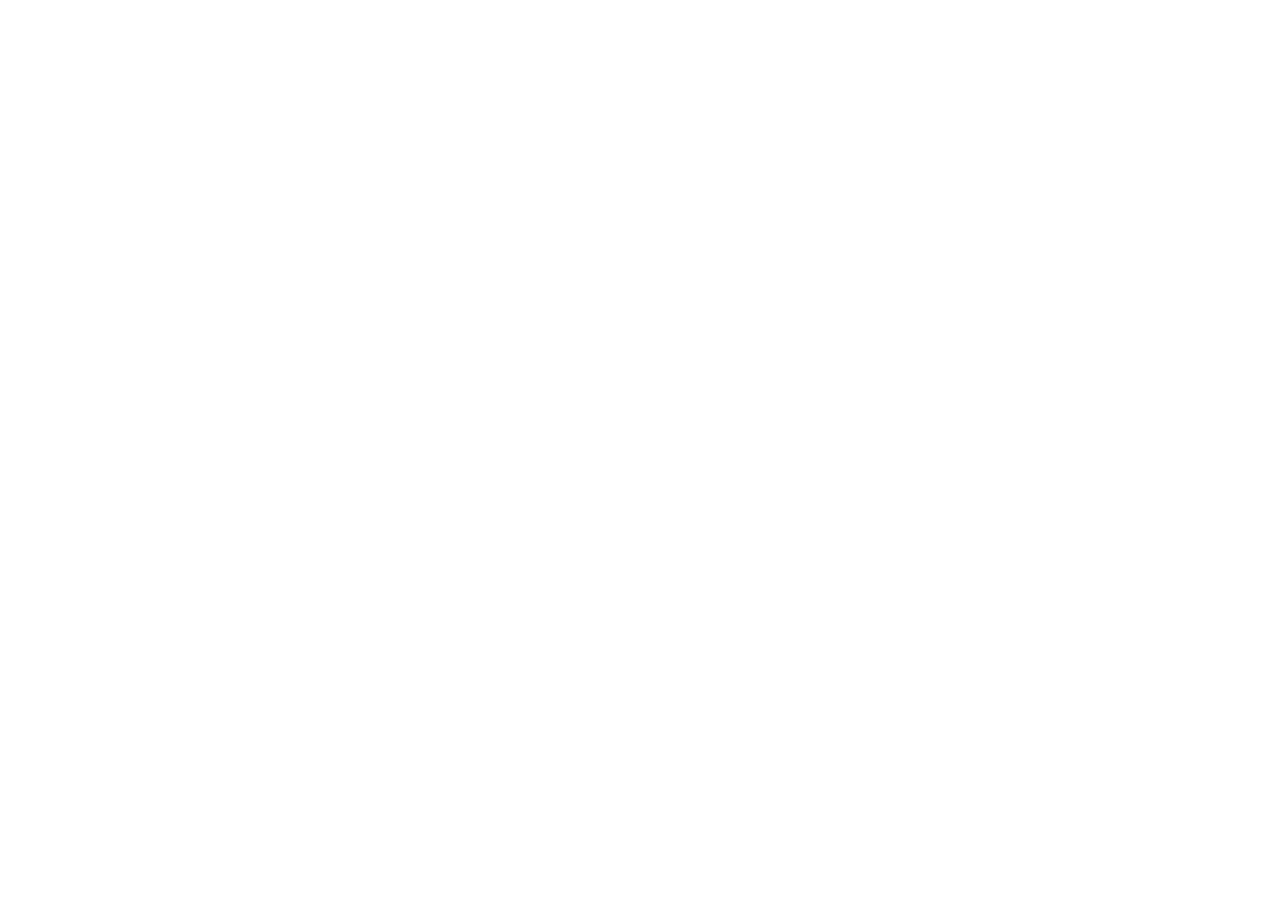
==== web/index.html @ 55f710b7 "Start from the template: brief, notebook R1.1-R1.11, handoff at stage 0 Co-Authored-By: Claude Opus " ====
<!doctype html>
<html lang="en">
<head>
  <meta charset="utf-8">
  <meta name="viewport" content="width=device-width, initial-scale=1">
  <!-- Reference default. connect-src 'self' keeps fetches on this origin;
       'wasm-unsafe-eval' lets the page compile its own WebAssembly module;
       form-action 'none' blocks form posts. A meta policy cannot stop data
       leaving by navigation, so the browser check still watches requests. -->
  <meta http-equiv="Content-Security-Policy" content="default-src 'self'; script-src 'self' 'wasm-unsafe-eval'; connect-src 'self'; style-src 'self'; img-src 'self' data:; object-src 'none'; base-uri 'none'; form-action 'none'">
  <title>Builder tool</title>
  <link rel="stylesheet" href="style.css">
</head>
<body data-ready="false">
  <main>
    <h1 id="title"></h1>
    <div id="panels"></div>
    <p id="message" role="status"></p>
  </main>
  <noscript><p>This page needs JavaScript and WebAssembly.</p></noscript>
  <script type="module" src="app.js"></script>
</body>
</html>
---- web/style.css ----
:root {
  --ink: #1d232a;
  --paper: #ffffff;
  --muted: #5a646e;
  --accent: #9b1c1c;
}
@media (prefers-color-scheme: dark) {
  :root { --ink: #e8eaed; --paper: #15181c; --muted: #a9b1ba; --accent: #f08c8c; }
}
* { box-sizing: border-box; }
/* A display rule elsewhere must not show what the page hid. */
[hidden] { display: none !important; }
body {
  margin: 0;
  background: var(--paper);
  color: var(--ink);
  font: 1rem/1.5 system-ui, sans-serif;
}
main { max-width: 44rem; margin: 0 auto; padding: 2rem 1rem; }
h1 { font-size: 1.6rem; margin: 0 0 0.5rem; }
#message:not(:empty) { color: var(--accent); }
section { margin: 0 0 1rem; }
button { font: inherit; padding: 0.3rem 0.8rem; margin: 0 0.5rem 0.5rem 0; }
[data-term] { text-decoration: underline dotted; cursor: help; }
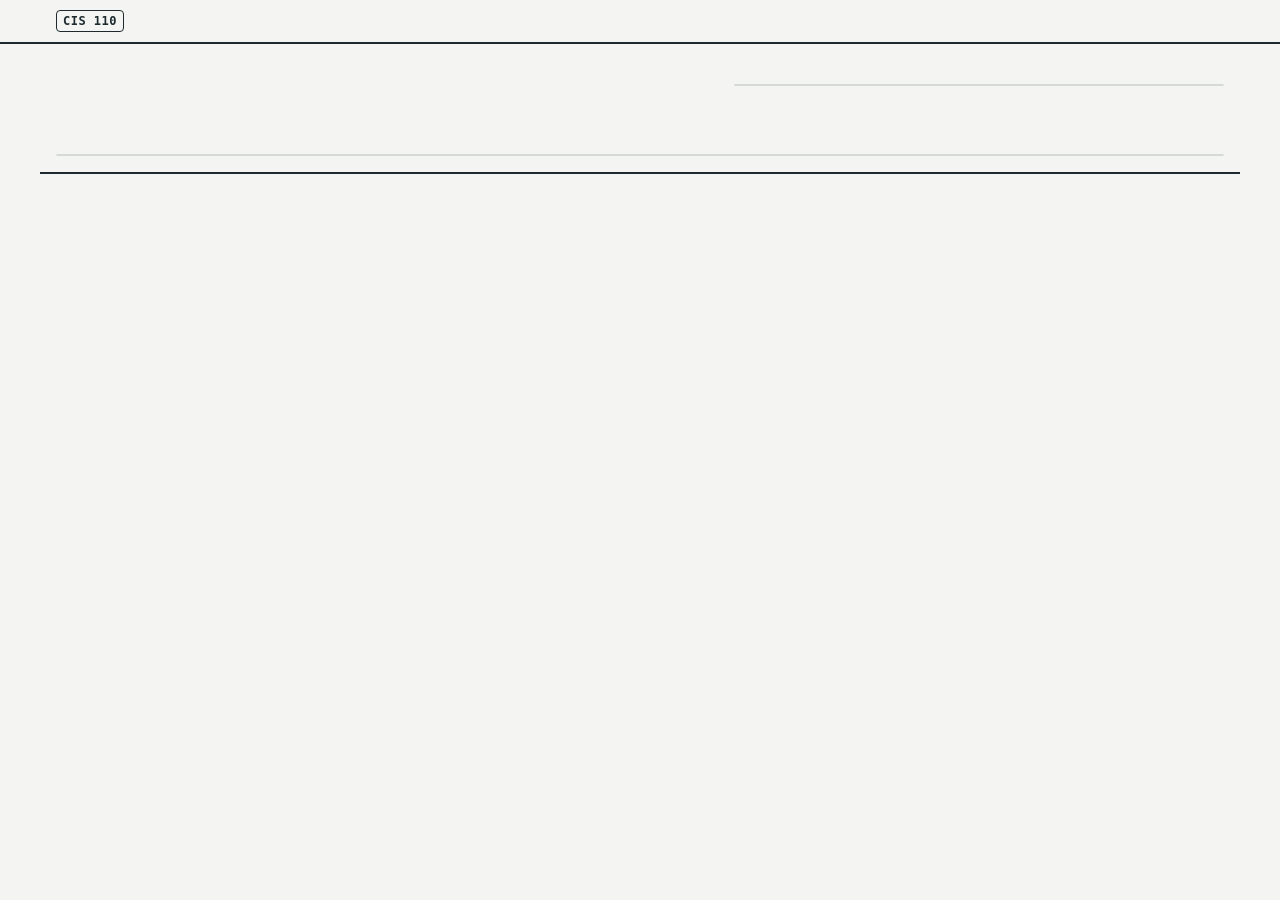
==== commit 981d4009: "Build the assignment page: schedule core, view model, page, tests (T1-T4) Co-Authored-By: Claude Opu" ====
--- a/web/index.html
+++ b/web/index.html
@@ -2,22 +2,40 @@
 <html lang="en">
 <head>
   <meta charset="utf-8">
-  <meta name="viewport" content="width=device-width, initial-scale=1">
+  <meta name="viewport" content="width=device-width, initial-scale=1, viewport-fit=cover">
   <!-- Reference default. connect-src 'self' keeps fetches on this origin;
        'wasm-unsafe-eval' lets the page compile its own WebAssembly module;
        form-action 'none' blocks form posts. A meta policy cannot stop data
        leaving by navigation, so the browser check still watches requests. -->
   <meta http-equiv="Content-Security-Policy" content="default-src 'self'; script-src 'self' 'wasm-unsafe-eval'; connect-src 'self'; style-src 'self'; img-src 'self' data:; object-src 'none'; base-uri 'none'; form-action 'none'">
-  <title>Builder tool</title>
+  <meta name="description" content="CIS 110 Collaborative Game Design Project: what to submit, when it's due, how to set up your shared Microsoft 365 folder, and how the project is graded.">
+  <title>Collaborative Game Design Project · CIS 110</title>
   <link rel="stylesheet" href="style.css">
 </head>
 <body data-ready="false">
-  <main>
-    <h1 id="title"></h1>
-    <div id="panels"></div>
+  <a class="skip" href="#main">Skip to content</a>
+  <header class="top">
+    <div class="wrap top-row">
+      <p class="brand"><span class="chip">CIS 110</span> <span id="course"></span></p>
+      <nav id="nav" aria-label="Sections"></nav>
+    </div>
+  </header>
+  <main id="main" class="wrap">
+    <section class="hero" aria-labelledby="title">
+      <div class="hero-text">
+        <p class="eyebrow" id="eyebrow"></p>
+        <h1 id="title"></h1>
+        <div id="intro"></div>
+        <p class="note mono" id="intro-note"></p>
+      </div>
+      <aside class="next" id="next" aria-label="Next checkpoint"></aside>
+    </section>
+    <section class="stats" id="stats" aria-label="The project in numbers"></section>
+    <div id="sections"></div>
     <p id="message" role="status"></p>
   </main>
-  <noscript><p>This page needs JavaScript and WebAssembly.</p></noscript>
+  <footer class="wrap" id="footer"></footer>
+  <noscript><p class="wrap">This page needs JavaScript and WebAssembly. The same information is in the course syllabus in Blackboard.</p></noscript>
   <script type="module" src="app.js"></script>
 </body>
 </html>
--- a/web/style.css
+++ b/web/style.css
@@ -1,24 +1,230 @@
+/* Layout: the design journals' plain page (system fonts, a dated rail on the
+   left of each section, bordered panels, mono stamps) with MerryQuery's
+   touches (eyebrow labels, a stat strip, file cards, one tinted band). No web
+   fonts: the page loads nothing from another origin (GL-6). */
 :root {
-  --ink: #1d232a;
-  --paper: #ffffff;
-  --muted: #5a646e;
-  --accent: #9b1c1c;
+  --bg: #f4f5f2; --panel: #ffffff; --fg: #1e2a2f; --muted: #5c676c; --line: #d5dad3;
+  --accent: #2b62a0; --accent-soft: #e6edf6; --mark: #b8452f; --you: #f1dc8a; --you-line: #c9a93a;
+  --band: #eceee8; --word: #2b579a; --excel: #217346; --ppt: #b7472a; --on-color: #ffffff;
+  --body: system-ui, -apple-system, "Segoe UI", Roboto, sans-serif;
+  --mono: ui-monospace, "SFMono-Regular", Menlo, Consolas, monospace;
 }
 @media (prefers-color-scheme: dark) {
-  :root { --ink: #e8eaed; --paper: #15181c; --muted: #a9b1ba; --accent: #f08c8c; }
+  :root:not([data-theme="light"]) {
+    --bg: #12171a; --panel: #1a2125; --fg: #e3e9e6; --muted: #9ba7ac; --line: #2c373c;
+    --accent: #86b2e4; --accent-soft: #1d2a38; --mark: #ec8b74; --you: #5c4f1c; --you-line: #c9ae4c;
+    --band: #161d20; --word: #6f9ae0; --excel: #4fb07e; --ppt: #e07d61; --on-color: #0d1214;
+    color-scheme: dark;
+  }
+}
+:root[data-theme="dark"] {
+  --bg: #12171a; --panel: #1a2125; --fg: #e3e9e6; --muted: #9ba7ac; --line: #2c373c;
+  --accent: #86b2e4; --accent-soft: #1d2a38; --mark: #ec8b74; --you: #5c4f1c; --you-line: #c9ae4c;
+  --band: #161d20; --word: #6f9ae0; --excel: #4fb07e; --ppt: #e07d61; --on-color: #0d1214;
+  color-scheme: dark;
 }
 * { box-sizing: border-box; }
-/* A display rule elsewhere must not show what the page hid. */
 [hidden] { display: none !important; }
-body {
-  margin: 0;
-  background: var(--paper);
-  color: var(--ink);
-  font: 1rem/1.5 system-ui, sans-serif;
-}
-main { max-width: 44rem; margin: 0 auto; padding: 2rem 1rem; }
-h1 { font-size: 1.6rem; margin: 0 0 0.5rem; }
-#message:not(:empty) { color: var(--accent); }
-section { margin: 0 0 1rem; }
-button { font: inherit; padding: 0.3rem 0.8rem; margin: 0 0.5rem 0.5rem 0; }
+html { scroll-padding-top: 76px; }
+body { margin: 0; background: var(--bg); color: var(--fg); font: 16px/1.6 var(--body); }
+a { color: var(--accent); }
+a:focus-visible, button:focus-visible, summary:focus-visible { outline: 3px solid var(--accent); outline-offset: 2px; }
+code, .mono { font-family: var(--mono); }
+code { font-size: .9em; overflow-wrap: anywhere; background: var(--band); padding: 1px 4px; border-radius: 3px; }
+.wrap { max-width: 1200px; margin: 0 auto; padding-left: max(16px, env(safe-area-inset-left, 0px)); padding-right: max(16px, env(safe-area-inset-right, 0px)); }
+.skip { position: absolute; left: -999em; }
+.skip:focus { left: 16px; top: 16px; z-index: 20; background: var(--panel); padding: 8px 12px; }
+
+/* Top bar: course chip and the section chips, as in the journals. */
+.top { position: sticky; top: env(safe-area-inset-top, 0px); z-index: 5; background: var(--bg); border-bottom: 2px solid var(--fg); }
+.top-row { display: flex; flex-wrap: wrap; gap: 8px 20px; align-items: center; justify-content: space-between; padding-block: 10px; }
+.brand { margin: 0; font-weight: 600; font-size: 15px; display: flex; gap: 8px; align-items: center; }
+.chip { font: 600 12px/1 var(--mono); letter-spacing: .04em; border: 1px solid var(--fg); border-radius: 4px; padding: 4px 6px; }
+nav { display: flex; flex-wrap: wrap; gap: 6px; }
+nav a { font-weight: 600; font-size: 13.5px; color: var(--fg); text-decoration: none; padding: 5px 10px; border: 1px solid var(--line); background: var(--panel); border-radius: 4px; }
+nav a:hover { border-color: var(--accent); color: var(--accent); }
+
+/* Hero */
+.hero { display: grid; grid-template-columns: minmax(0, 1.3fr) minmax(0, 1fr); gap: 40px; align-items: start; padding-block: 40px 28px; }
+.hero-text { display: grid; gap: 14px; min-width: 0; }
+.eyebrow { margin: 0; font: 600 12.5px/1.2 var(--mono); letter-spacing: .08em; text-transform: uppercase; color: var(--mark); }
+h1 { margin: 0; font-size: clamp(28px, 4vw, 38px); line-height: 1.12; text-wrap: balance; }
+#intro { display: grid; gap: 12px; }
+#intro p { margin: 0; font-size: 17px; max-width: 66ch; }
+.note { margin: 0; font-size: 13.5px; color: var(--muted); }
+
+.next { background: var(--panel); border: 1px solid var(--line); border-radius: 6px; overflow: hidden; }
+.next-head { display: flex; justify-content: space-between; gap: 12px; padding: 10px 16px; border-bottom: 1px solid var(--line); font: 500 12.5px/1.3 var(--mono); color: var(--muted); text-transform: uppercase; letter-spacing: .06em; }
+.next-body { padding: 14px 16px 6px; display: grid; gap: 6px; }
+.next-when { justify-self: start; font: 600 12.5px/1 var(--mono); background: var(--you); border: 1px solid var(--you-line); padding: 5px 8px; border-radius: 3px; }
+.next h2 { margin: 2px 0 0; font-size: 24px; line-height: 1.2; }
+.next-what { margin: 0; color: var(--muted); }
+.next ul { list-style: none; margin: 0; padding: 6px 16px 14px; display: grid; gap: 6px; }
+.next li { display: grid; grid-template-columns: 22px minmax(0, 1fr); gap: 6px; font-size: 15px; }
+.next li::before { content: ""; width: 14px; height: 14px; border: 1.5px solid var(--muted); border-radius: 3px; margin-top: 5px; }
+.rail { display: flex; gap: 4px; padding: 0 16px 16px; }
+.rail span { flex: 1 1 0; height: 6px; border-radius: 3px; background: var(--line); }
+.rail span[data-status="done"] { background: var(--accent); }
+.rail span[data-status="next"] { background: var(--you-line); }
+
+/* Stat strip */
+.stats { display: grid; grid-template-columns: repeat(4, minmax(0, 1fr)); background: var(--panel); border: 1px solid var(--line); border-radius: 6px; margin-bottom: 12px; }
+.stat { padding: 16px 18px; display: grid; gap: 2px; border-left: 1px solid var(--line); }
+.stat:first-child { border-left: 0; }
+.stat b { font-size: 30px; line-height: 1.1; font-variant-numeric: tabular-nums; }
+.stat span { color: var(--muted); font-size: 14px; }
+
+/* Sections: a rail with the eyebrow, then the body, as journal entries */
+.sec { display: grid; grid-template-columns: 170px minmax(0, 1fr); gap: 24px; border-top: 1px solid var(--line); padding-block: 32px; }
+.sec.band { background: var(--band); box-shadow: 0 0 0 100vmax var(--band); clip-path: inset(0 -100vmax); }
+.sec-rail { display: grid; gap: 4px; align-content: start; position: sticky; top: 84px; }
+.sec-rail .eyebrow { color: var(--mark); }
+.sec-body { display: grid; gap: 16px; min-width: 0; }
+.sec h2 { margin: 0; font-size: 26px; line-height: 1.2; text-wrap: balance; }
+.lede { margin: 0; max-width: 72ch; }
+.sec-note { margin: 0; color: var(--muted); font-size: 15px; max-width: 80ch; }
+.panel { background: var(--panel); border: 1px solid var(--line); border-radius: 6px; }
+
+/* Files */
+.files { display: grid; grid-template-columns: repeat(3, minmax(0, 1fr)); gap: 14px; }
+.file { display: grid; grid-template-rows: auto 1fr auto; overflow: hidden; }
+.file-cap { display: flex; gap: 12px; align-items: center; padding: 14px 16px; border-bottom: 1px solid var(--line); }
+.glyph { width: 36px; height: 36px; border-radius: 6px; display: grid; place-items: center; color: var(--on-color); font-weight: 700; flex: none; }
+.file[data-id="word"] .glyph { background: var(--word); }
+.file[data-id="excel"] .glyph { background: var(--excel); }
+.file[data-id="ppt"] .glyph { background: var(--ppt); }
+.file h3 { margin: 0; font-size: 17px; line-height: 1.25; }
+.file-cap code { background: none; padding: 0; font-size: 13px; color: var(--muted); }
+.file-body { padding: 12px 16px; display: grid; gap: 8px; align-content: start; }
+.file-body p { margin: 0; font-size: 15px; }
+.file ul, .rules ul { margin: 0; padding-left: 18px; display: grid; gap: 2px; font-size: 15px; }
+.file-foot { display: grid; grid-template-columns: 1fr 1fr; border-top: 1px solid var(--line); font-size: 13px; }
+.file-foot div { padding: 10px 16px; display: grid; }
+.file-foot div + div { border-left: 1px solid var(--line); }
+.file-foot span { color: var(--muted); }
+.file-foot b { font-family: var(--mono); font-weight: 600; }
+.downloads { display: flex; flex-wrap: wrap; gap: 8px; }
+.downloads a { display: grid; gap: 0; padding: 8px 12px; text-decoration: none; color: var(--fg); background: var(--panel); border: 1px solid var(--line); border-radius: 4px; }
+.downloads a:hover { border-color: var(--accent); }
+.downloads b { font: 600 13.5px/1.3 var(--mono); color: var(--accent); }
+.downloads span { font-size: 13px; color: var(--muted); }
+
+/* Schedule rows: the date on a mono rail, as in the journals */
+.rows { display: grid; }
+.row { display: grid; grid-template-columns: 110px 130px minmax(0, 1fr) auto; gap: 16px; padding: 14px 0; border-bottom: 1px solid var(--line); align-items: baseline; }
+.row:first-child { border-top: 1px solid var(--line); }
+.row time { font: 600 14px/1.3 var(--mono); }
+.row .phase { font-weight: 600; }
+.row .phase span { font-family: var(--mono); color: var(--muted); font-weight: 500; margin-right: 6px; }
+.row p { margin: 0; }
+.row .detail { color: var(--muted); font-size: 15px; margin-top: 2px; }
+.row[data-status="break"] { color: var(--muted); }
+.row[data-status="done"] .phase, .row[data-status="done"] time { color: var(--muted); }
+.status { font: 600 12px/1 var(--mono); padding: 5px 8px; border-radius: 3px; border: 1px solid var(--line); color: var(--muted); white-space: nowrap; justify-self: end; }
+.row[data-status="next"] .status { background: var(--you); border-color: var(--you-line); color: var(--fg); }
+.row[data-graded="true"] .status { background: var(--fg); border-color: var(--fg); color: var(--bg); }
+.row[data-status="next"] { background: linear-gradient(90deg, var(--accent-soft), transparent 70%); }
+.callout { padding: 12px 16px; border-left: 4px solid var(--you-line); background: var(--panel); border-radius: 0 6px 6px 0; margin: 0; max-width: 85ch; }
+
+/* Numbered cards, from the journals' ol.crit */
+ol.cards { list-style: none; margin: 0; padding: 0; display: grid; grid-template-columns: repeat(4, minmax(0, 1fr)); gap: 10px; counter-reset: c; }
+ol.cards li { counter-increment: c; padding: 12px 14px; display: grid; gap: 4px; align-content: start; }
+ol.cards li::before { content: counter(c); font-weight: 700; font-size: 20px; line-height: 1; color: var(--accent); }
+ol.cards li[data-owner="me"]::before { color: var(--mark); }
+ol.cards .who { font: 600 11.5px/1 var(--mono); letter-spacing: .06em; text-transform: uppercase; color: var(--muted); }
+ol.cards b { font-weight: 600; }
+ol.cards p { margin: 0; font-size: 14.5px; color: var(--muted); }
+
+/* Setup */
+.setup { display: grid; grid-template-columns: minmax(0, 1.4fr) minmax(0, 1fr); gap: 28px; align-items: start; }
+.tabs { display: flex; flex-wrap: wrap; gap: 6px; margin-bottom: 14px; }
+.tabs button { font: 600 14px/1 var(--body); padding: 9px 14px; border-radius: 4px; border: 1px solid var(--line); background: var(--panel); color: var(--fg); cursor: pointer; }
+.tabs button[aria-selected="true"] { background: var(--fg); color: var(--bg); border-color: var(--fg); }
+.tab-lede { margin: 0 0 12px; padding: 10px 14px; border-left: 4px solid var(--you-line); background: var(--panel); }
+ol.steps { list-style: none; margin: 0; padding: 0; display: grid; gap: 12px; counter-reset: s; }
+ol.steps li { counter-increment: s; display: grid; grid-template-columns: 30px minmax(0, 1fr); gap: 10px; }
+ol.steps li::before { content: counter(s); width: 26px; height: 26px; border-radius: 50%; border: 1px solid var(--fg); display: grid; place-items: center; font: 600 12.5px/1 var(--mono); }
+ol.steps b.step { display: block; }
+ol.steps p { margin: 0; color: var(--muted); font-size: 15px; }
+.folder { overflow: hidden; font-size: 14px; }
+.folder-bar { padding: 8px 14px; border-bottom: 1px solid var(--line); font: 500 12.5px/1.3 var(--mono); color: var(--muted); }
+.folder-files { padding: 12px 14px; display: grid; gap: 6px; }
+.folder-files div { display: flex; gap: 8px; align-items: center; }
+.folder-files div + div { padding-left: 22px; }
+.sq { width: 14px; height: 14px; border-radius: 3px; background: var(--you-line); flex: none; }
+.sq[data-kind="word"] { background: var(--word); } .sq[data-kind="excel"] { background: var(--excel); } .sq[data-kind="ppt"] { background: var(--ppt); }
+.sharing { margin: 0 14px 14px; border-top: 1px solid var(--line); padding-top: 8px; display: grid; gap: 4px; }
+.sharing div { display: flex; justify-content: space-between; gap: 8px; }
+.sharing span { color: var(--muted); }
+.figure-label { margin: 0 0 6px; font: 600 12px/1.2 var(--mono); text-transform: uppercase; letter-spacing: .06em; color: var(--muted); }
+kbd { font: 600 .92em var(--body); }
+
+/* Roles */
+.roles { display: grid; grid-template-columns: repeat(5, minmax(0, 1fr)); gap: 10px; }
+.role { padding: 12px 14px; display: grid; gap: 4px; align-content: start; border-top: 3px solid var(--accent); }
+.role h3 { margin: 0; font-size: 16px; }
+.role p { margin: 0; color: var(--muted); font-size: 14.5px; }
+.role code { justify-self: start; font-size: 12.5px; }
+
+/* Rubric */
+.rubric { display: grid; gap: 10px; max-width: 760px; padding: 14px 16px; }
+.rb { display: grid; grid-template-columns: minmax(0, 1fr) 48px; gap: 4px 12px; align-items: center; }
+.rb progress { grid-column: 1; width: 100%; height: 8px; appearance: none; border: 0; border-radius: 4px; background: var(--line); overflow: hidden; }
+.rb progress::-webkit-progress-bar { background: var(--line); }
+.rb progress::-webkit-progress-value { background: var(--accent); }
+.rb progress::-moz-progress-bar { background: var(--accent); }
+.rb b { grid-column: 2; grid-row: 1 / span 2; text-align: right; font: 600 18px/1 var(--mono); }
+.rb.total { border-top: 1px solid var(--line); padding-top: 8px; font-weight: 600; }
+
+/* Rules and gallery */
+.after { display: grid; grid-template-columns: minmax(0, 1fr) minmax(0, 1fr); gap: 24px; align-items: start; }
+dl.rules { margin: 0; display: grid; gap: 10px; }
+dl.rules div { padding: 10px 14px; }
+dl.rules dt { font-weight: 600; }
+dl.rules dd { margin: 2px 0 0; color: var(--muted); font-size: 15px; }
+.gallery { display: grid; grid-template-columns: repeat(2, minmax(0, 1fr)); gap: 10px; }
+.game { display: grid; text-decoration: none; color: var(--fg); overflow: hidden; }
+.game img { width: 100%; aspect-ratio: 16 / 9; object-fit: cover; display: block; background: var(--line); }
+.game span { padding: 8px 12px; font-size: 14px; display: grid; }
+.game span small { color: var(--muted); }
+.game:hover b { color: var(--accent); }
+
+/* FAQ */
+.faq { display: grid; grid-template-columns: repeat(2, minmax(0, 1fr)); gap: 0 32px; }
+details { border-bottom: 1px solid var(--line); padding: 12px 0; }
+summary { cursor: pointer; font-weight: 600; }
+details p { margin: 8px 0 0; color: var(--muted); font-size: 15px; }
+
+footer { border-top: 2px solid var(--fg); padding-block: 18px 40px; display: grid; gap: 4px; font-size: 14px; color: var(--muted); }
+footer p { margin: 0; }
+#message:not(:empty) { color: var(--mark); font-weight: 600; }
 [data-term] { text-decoration: underline dotted; cursor: help; }
+
+@media (max-width: 980px) {
+  .hero, .setup, .after { grid-template-columns: minmax(0, 1fr); }
+  .files { grid-template-columns: minmax(0, 1fr); }
+  ol.cards { grid-template-columns: repeat(2, minmax(0, 1fr)); }
+  .roles { grid-template-columns: repeat(2, minmax(0, 1fr)); }
+  .faq { grid-template-columns: minmax(0, 1fr); }
+  .sec { grid-template-columns: minmax(0, 1fr); gap: 8px; }
+  .sec-rail { position: static; }
+  nav { display: none; }
+  .hero-text { display: contents; }
+  .hero { gap: 14px; }
+  .hero .eyebrow { order: 1; } .hero h1 { order: 2; } .next { order: 3; } #intro { order: 4; } .hero .note { order: 5; }
+}
+@media (max-width: 640px) {
+  #course { display: none; }
+  .top { position: static; }
+  .stats { grid-template-columns: repeat(2, minmax(0, 1fr)); }
+  .stat:nth-child(3) { border-left: 0; }
+  .stat:nth-child(n+3) { border-top: 1px solid var(--line); }
+  .row { grid-template-columns: minmax(0, 1fr) auto; gap: 4px 12px; }
+  .row time { grid-column: 1; }
+  .row .phase { grid-column: 1; }
+  .row > div { grid-column: 1 / -1; }
+  .row .status { grid-column: 2; grid-row: 1; }
+  ol.cards, .roles, .gallery { grid-template-columns: minmax(0, 1fr); }
+  .sec { padding-block: 24px; }
+}
+@media (prefers-reduced-motion: reduce) { * { transition: none !important; scroll-behavior: auto !important; } }
